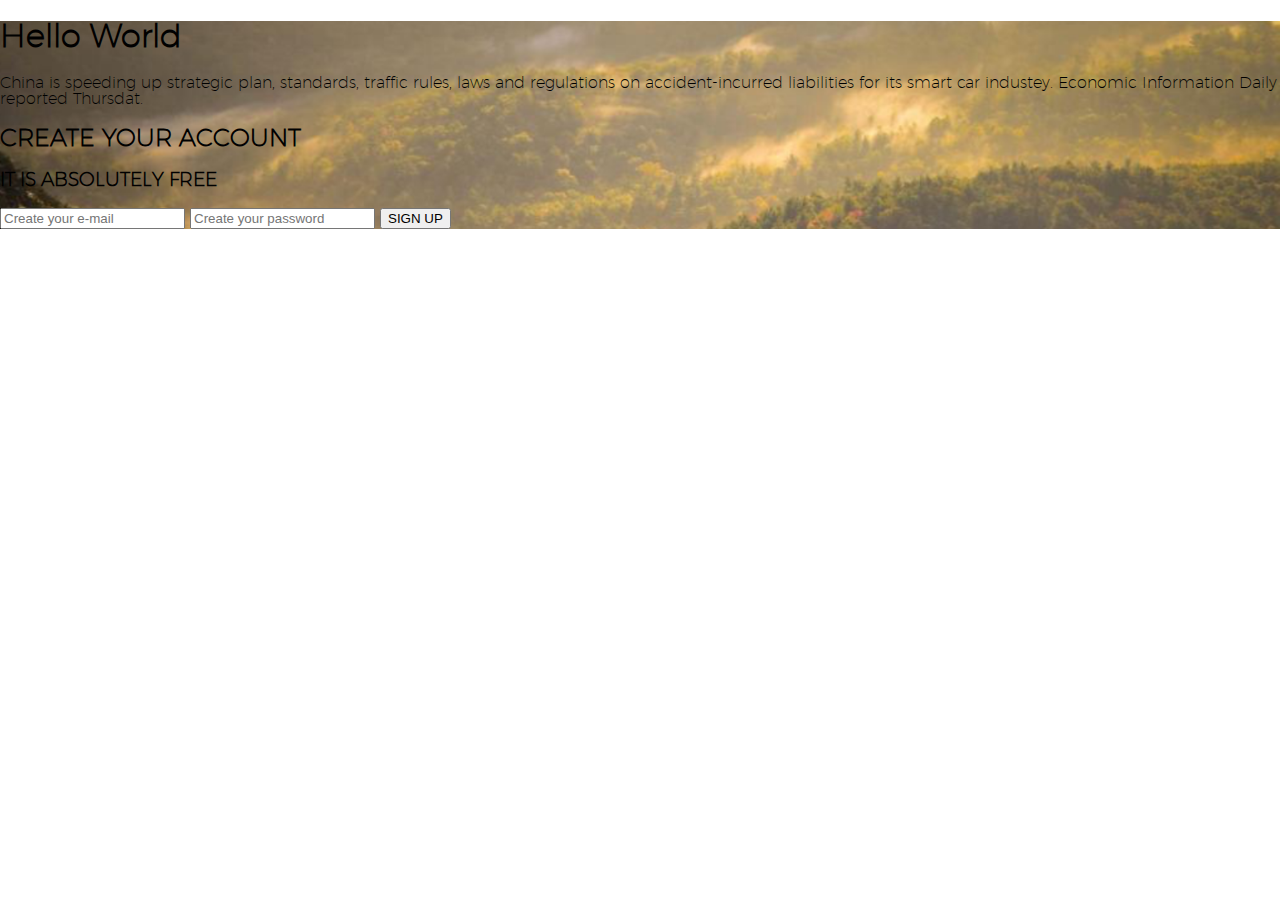
==== Basic/6th/index.html @ c70b8a19 "5-8" ====
<!DOCTYPE html>
<html lang="zh-cn">
<head>
  <meta charset="UTF-8">
  <meta name="viewport" content="width=device-width, initial-scale=1.0">
  <meta http-equiv="X-UA-Compatible" content="ie=edge">
  <title>iTest</title>
  <link rel="stylesheet" href="style.css">
</head>
<body>
  <header>
    <div class="content">
      <h1>Hello World</h1>
      <p>China is speeding up strategic plan, standards, traffic rules, laws and regulations on accident-incurred liabilities for its smart car industey. Economic Information Daily reported Thursdat.</p>
    </div>
    <div class="sign_box">
      <div class="sign_title">
        <h2>CREATE YOUR ACCOUNT</h2>
        <h3>IT IS ABSOLUTELY FREE</h3>
      </div>
      <div class="signup">
        <input type="text" placeholder="Create your e-mail">
        <input type="text" placeholder="Create your password">
        <input type="button" value="SIGN UP">
      </div>
    </div>
  </header>
</body>
</html>
---- Basic/6th/style.css ----
@font-face {
  font-family: Monteserrat-extralight;
  src: url('./fonts/montserrat-extralight/montserrat-extralight-webfont.ttf'), url('./fonts//montserrat-extralight/montserrat-extralight-webfont.woff'), url('./fonts/montserrat-extralight/montserrat-extralight-webfont.woff2')
}

@font-face {
  font-family: Monteserrat-light;
  src: url('./fonts/montserrat-light/montserrat-light-webfont.woff'), url('./fonts/montserrat-light/montserrat-light-webfont.woff2')
}

body {
  margin: 0;
  padding: 0;
}

body {
  font-family: "Monteserrat-extralight", "Monteserrat-light", Arial, Helvetica, sans-serif;
  min-width: 1267px;
}

header {
  background: url('./img/bg_img1.png');
  background-size: cover;
}

header .content {
  width: 1280px;
}
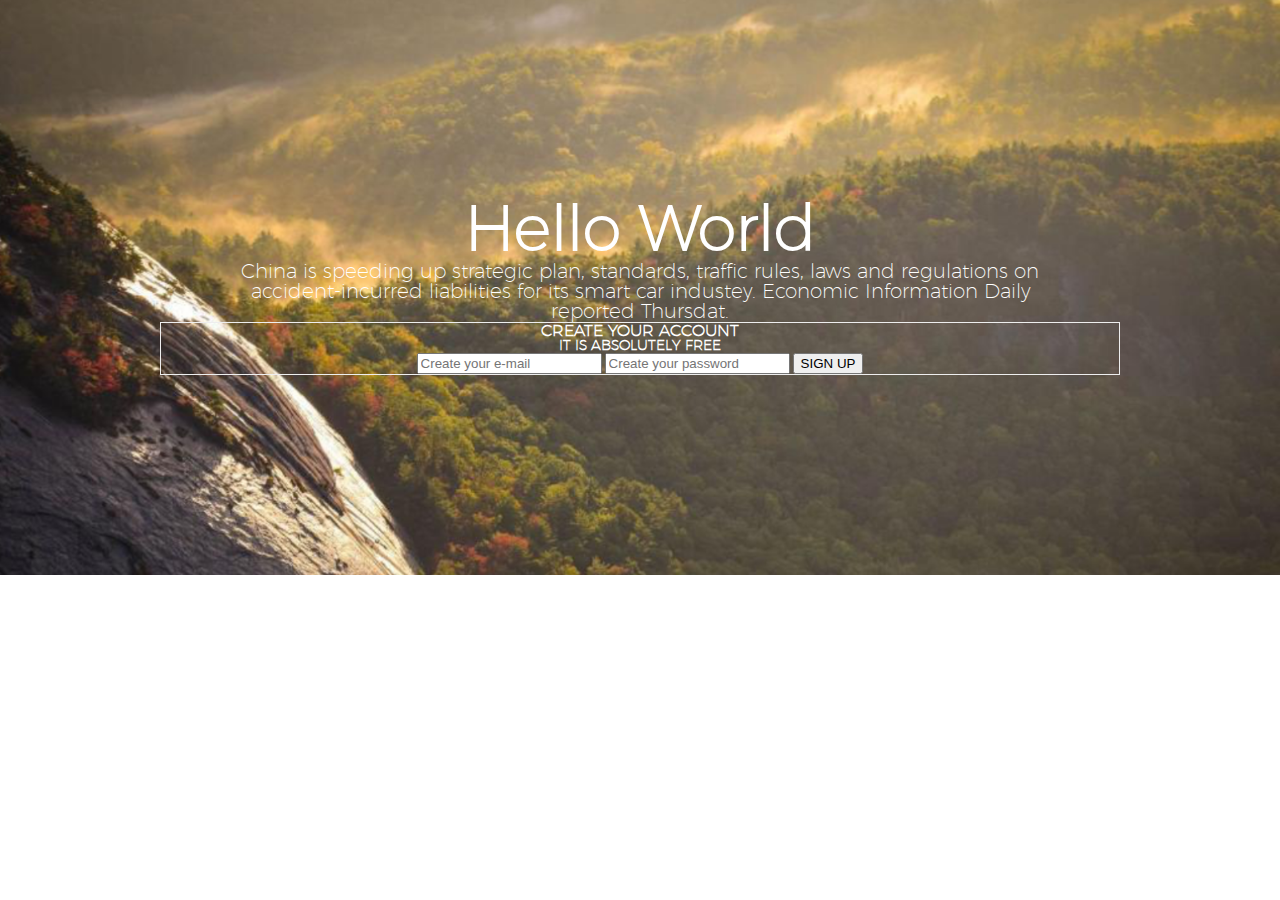
==== commit dbc23b34: "6th *" ====
--- a/Basic/6th/index.html
+++ b/Basic/6th/index.html
@@ -5,23 +5,25 @@
   <meta name="viewport" content="width=device-width, initial-scale=1.0">
   <meta http-equiv="X-UA-Compatible" content="ie=edge">
   <title>iTest</title>
-  <link rel="stylesheet" href="style.css">
+  <link rel="stylesheet" href="style.min.css">
 </head>
 <body>
   <header>
-    <div class="content">
-      <h1>Hello World</h1>
-      <p>China is speeding up strategic plan, standards, traffic rules, laws and regulations on accident-incurred liabilities for its smart car industey. Economic Information Daily reported Thursdat.</p>
-    </div>
-    <div class="sign_box">
-      <div class="sign_title">
-        <h2>CREATE YOUR ACCOUNT</h2>
-        <h3>IT IS ABSOLUTELY FREE</h3>
+    <div class="main">
+      <div class="content">
+        <h1 class="top-title">Hello World</h1>
+        <p>China is speeding up strategic plan, standards, traffic rules, laws and regulations on accident-incurred liabilities for its smart car industey. Economic Information Daily reported Thursdat.</p>
       </div>
-      <div class="signup">
-        <input type="text" placeholder="Create your e-mail">
-        <input type="text" placeholder="Create your password">
-        <input type="button" value="SIGN UP">
+      <div class="sign-box">
+        <div class="sign-title">
+          <h2>CREATE YOUR ACCOUNT</h2>
+          <h3>IT IS ABSOLUTELY FREE</h3>
+        </div>
+        <div class="signup">
+          <input type="text" placeholder="Create your e-mail">
+          <input type="text" placeholder="Create your password">
+          <input type="button" value="SIGN UP">
+        </div>
       </div>
     </div>
   </header>
--- a/Basic/6th/style.min.css
+++ b/Basic/6th/style.min.css
@@ -0,0 +1 @@
+@font-face{font-family:Monteserrat-extralight;src:url("./fonts/montserrat-extralight/montserrat-extralight-webfont.ttf"),url("./fonts//montserrat-extralight/montserrat-extralight-webfont.woff"),url("./fonts/montserrat-extralight/montserrat-extralight-webfont.woff2")}@font-face{font-family:Monteserrat-light;src:url("./fonts/montserrat-light/montserrat-light-webfont.woff"),url("./fonts/montserrat-light/montserrat-light-webfont.woff2")}html{font-size:625%}body{font-size:.12rem}html,body,h1,h2,h3,h4,h5,h6,p{margin:0;padding:0}body{font-family:"Monteserrat-extralight", "Monteserrat-light", Arial, Helvetica, sans-serif;min-width:12.67rem}header{padding:2rem 0;background:url("./img/bg_img1.png");background-size:cover;color:#fff}header .main{margin:0 auto;width:12.80rem;text-align:center}header .content{margin:0 auto;width:800px;font-size:.2rem}.top-title{font-size:.62rem}.sign-title h2{font-size:.16rem}header .sign-box{margin:0 auto;box-sizing:border-box;width:9.6rem;border:1px solid #eee}
